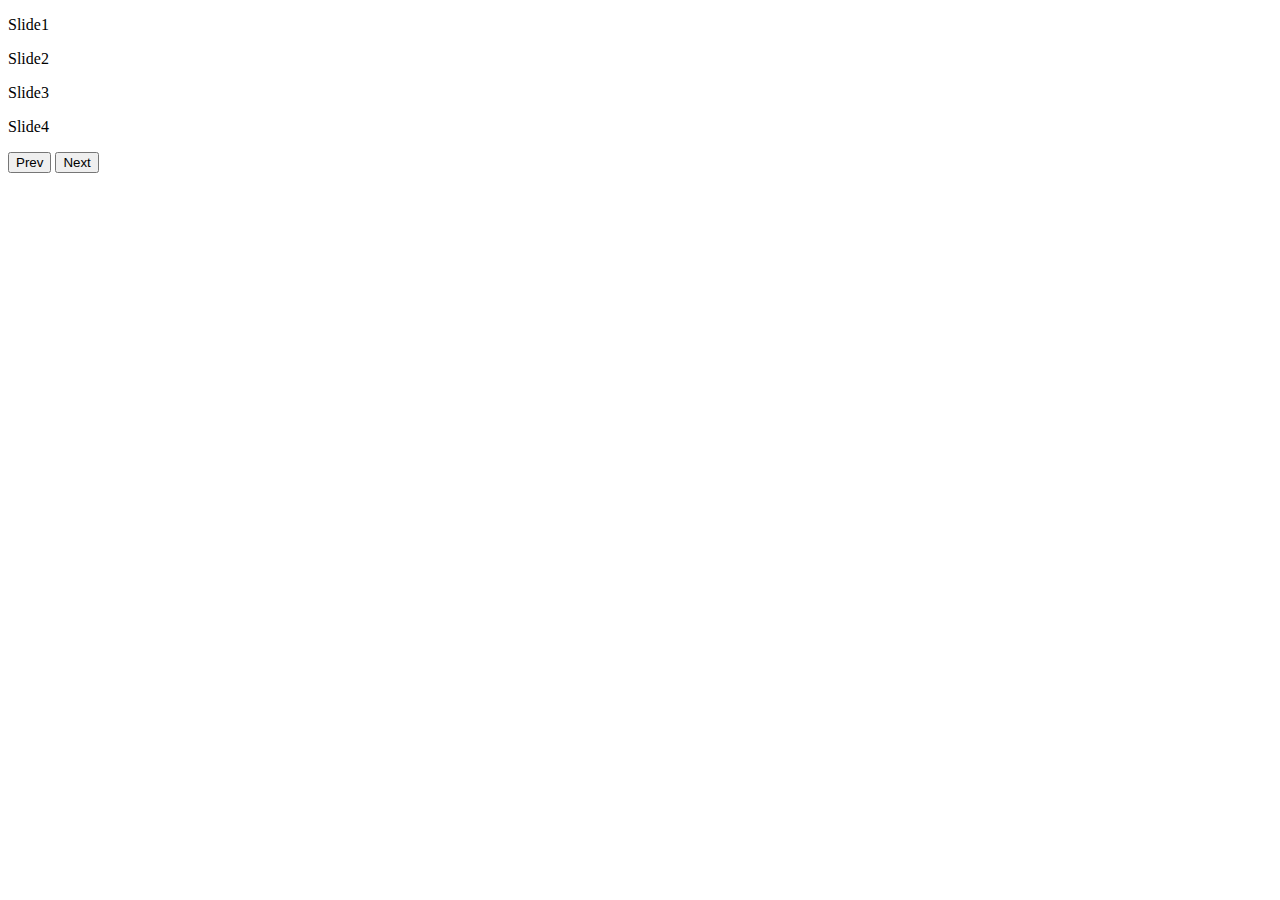
==== slider.html @ bbffc335 "Add files via upload" ====
<!DOCTYPE html>
<html lang="en">
<head>
  <meta charset="UTF-8">
  <meta name="viewport" content="width=device-width, initial-scale=1.0">
  <meta http-equiv="X-UA-Compatible" content="ie=edge">
  <title>Slider</title>
  <link rel="stylesheet" href="src/css/output.css" type="text/css" media="all" />
</head>
<body>
  
<div class="w-full flex flex-col justify-center items-center gap-2">
  <div class="container-slider w-full flex flex-row justify-start items-center overflow-auto">
    <div class="slide1 w-full h-[250px] bg-red-600 shrink-0 flex justify-center items-center p-3">
      <p class="text-2xl font-bold">Slide1</p>
    </div>
    <div class="slide1 hidden w-full h-[250px] bg-lime-600 shrink-0 flex justify-center items-center p-3">
      <p class="text-2xl">Slide2</p>
    </div>
    <div class="slide1 hidden w-full h-[250px] bg-sky-600 shrink-0 flex justify-center items-center p-3">
      <p class="text-2xl">Slide3</p>
    </div>
    <div class="slide1 hidden w-full h-[250px] bg-yellow-600 shrink-0 flex justify-center items-center p-3">
      <p class="text-2xl">Slide4</p>
    </div>
  </div>
  
  <div class="wrap_btn w-full flex justify-center items-center gap-4">
    <button class="py-2 px-5 bg-slate-400 rounded-md" value="Prev">Prev</button>
    <button class="py-2 px-5 bg-slate-400 rounded-md" value="Next">Next</button>
  </div>
</div>
  
<script src="src/js/slide.js" type="text/javascript" charset="utf-8"></script>
</body>
</html>
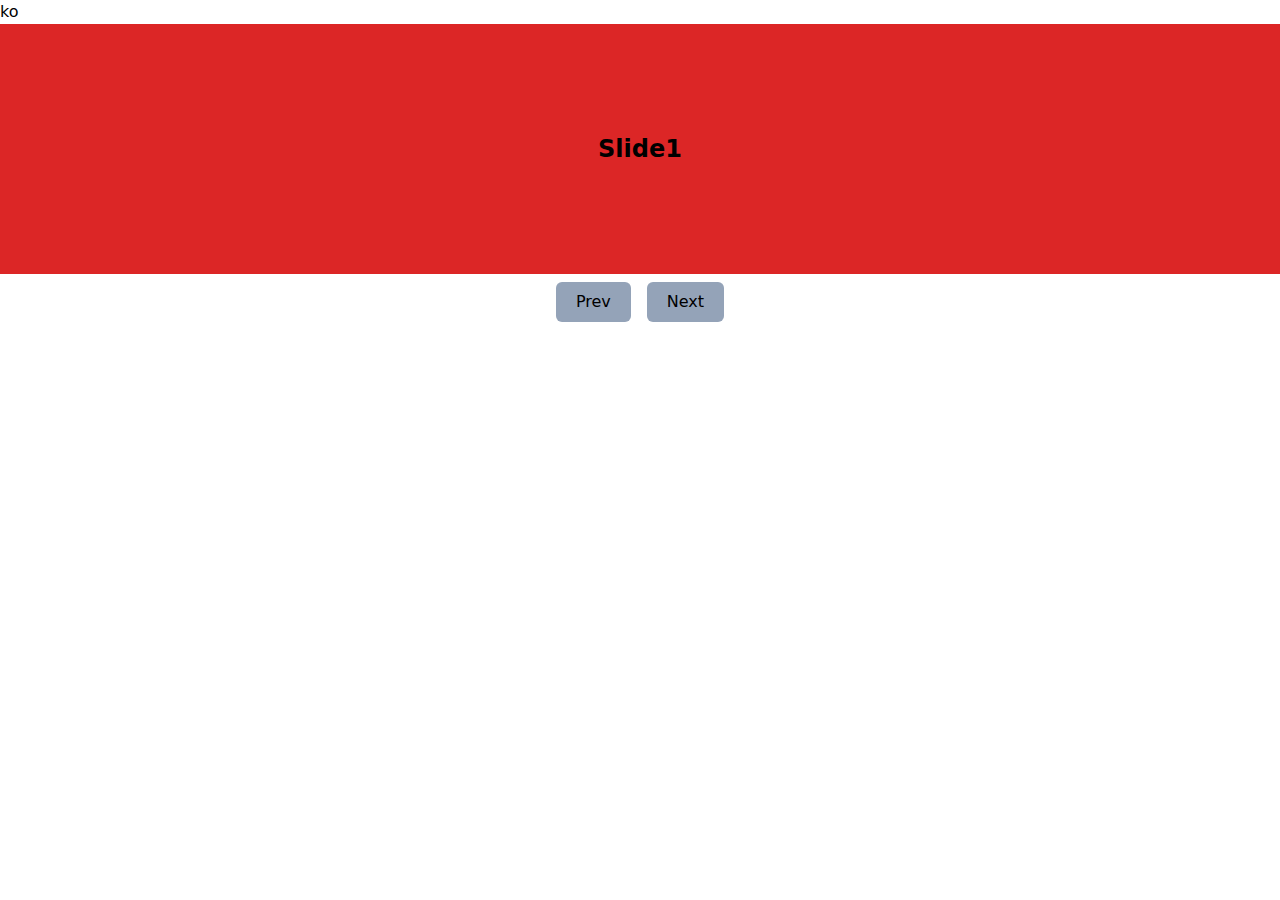
==== commit 9742d3ab: "Update slider.html" ====
--- a/slider.html
+++ b/slider.html
@@ -1,11 +1,11 @@
-<!DOCTYPE html>
+ko<!DOCTYPE html>
 <html lang="en">
 <head>
   <meta charset="UTF-8">
   <meta name="viewport" content="width=device-width, initial-scale=1.0">
   <meta http-equiv="X-UA-Compatible" content="ie=edge">
   <title>Slider</title>
-  <link rel="stylesheet" href="src/css/output.css" type="text/css" media="all" />
+  <link rel="stylesheet" href="output.css" type="text/css" media="all" />
 </head>
 <body>
   
@@ -31,6 +31,6 @@
   </div>
 </div>
   
-<script src="src/js/slide.js" type="text/javascript" charset="utf-8"></script>
+<script src="slide.js" type="text/javascript" charset="utf-8"></script>
 </body>
-</html>+</html>
--- a/output.css
+++ b/output.css
@@ -0,0 +1,1277 @@
+/*
+! tailwindcss v3.4.3 | MIT License | https://tailwindcss.com
+*/
+
+/*
+1. Prevent padding and border from affecting element width. (https://github.com/mozdevs/cssremedy/issues/4)
+2. Allow adding a border to an element by just adding a border-width. (https://github.com/tailwindcss/tailwindcss/pull/116)
+*/
+
+*,
+::before,
+::after {
+  box-sizing: border-box;
+  /* 1 */
+  border-width: 0;
+  /* 2 */
+  border-style: solid;
+  /* 2 */
+  border-color: #e5e7eb;
+  /* 2 */
+}
+
+::before,
+::after {
+  --tw-content: '';
+}
+
+/*
+1. Use a consistent sensible line-height in all browsers.
+2. Prevent adjustments of font size after orientation changes in iOS.
+3. Use a more readable tab size.
+4. Use the user's configured `sans` font-family by default.
+5. Use the user's configured `sans` font-feature-settings by default.
+6. Use the user's configured `sans` font-variation-settings by default.
+7. Disable tap highlights on iOS
+*/
+
+html,
+:host {
+  line-height: 1.5;
+  /* 1 */
+  -webkit-text-size-adjust: 100%;
+  /* 2 */
+  -moz-tab-size: 4;
+  /* 3 */
+  -o-tab-size: 4;
+     tab-size: 4;
+  /* 3 */
+  font-family: ui-sans-serif, system-ui, sans-serif, "Apple Color Emoji", "Segoe UI Emoji", "Segoe UI Symbol", "Noto Color Emoji";
+  /* 4 */
+  font-feature-settings: normal;
+  /* 5 */
+  font-variation-settings: normal;
+  /* 6 */
+  -webkit-tap-highlight-color: transparent;
+  /* 7 */
+}
+
+/*
+1. Remove the margin in all browsers.
+2. Inherit line-height from `html` so users can set them as a class directly on the `html` element.
+*/
+
+body {
+  margin: 0;
+  /* 1 */
+  line-height: inherit;
+  /* 2 */
+}
+
+/*
+1. Add the correct height in Firefox.
+2. Correct the inheritance of border color in Firefox. (https://bugzilla.mozilla.org/show_bug.cgi?id=190655)
+3. Ensure horizontal rules are visible by default.
+*/
+
+hr {
+  height: 0;
+  /* 1 */
+  color: inherit;
+  /* 2 */
+  border-top-width: 1px;
+  /* 3 */
+}
+
+/*
+Add the correct text decoration in Chrome, Edge, and Safari.
+*/
+
+abbr:where([title]) {
+  -webkit-text-decoration: underline dotted;
+          text-decoration: underline dotted;
+}
+
+/*
+Remove the default font size and weight for headings.
+*/
+
+h1,
+h2,
+h3,
+h4,
+h5,
+h6 {
+  font-size: inherit;
+  font-weight: inherit;
+}
+
+/*
+Reset links to optimize for opt-in styling instead of opt-out.
+*/
+
+a {
+  color: inherit;
+  text-decoration: inherit;
+}
+
+/*
+Add the correct font weight in Edge and Safari.
+*/
+
+b,
+strong {
+  font-weight: bolder;
+}
+
+/*
+1. Use the user's configured `mono` font-family by default.
+2. Use the user's configured `mono` font-feature-settings by default.
+3. Use the user's configured `mono` font-variation-settings by default.
+4. Correct the odd `em` font sizing in all browsers.
+*/
+
+code,
+kbd,
+samp,
+pre {
+  font-family: ui-monospace, SFMono-Regular, Menlo, Monaco, Consolas, "Liberation Mono", "Courier New", monospace;
+  /* 1 */
+  font-feature-settings: normal;
+  /* 2 */
+  font-variation-settings: normal;
+  /* 3 */
+  font-size: 1em;
+  /* 4 */
+}
+
+/*
+Add the correct font size in all browsers.
+*/
+
+small {
+  font-size: 80%;
+}
+
+/*
+Prevent `sub` and `sup` elements from affecting the line height in all browsers.
+*/
+
+sub,
+sup {
+  font-size: 75%;
+  line-height: 0;
+  position: relative;
+  vertical-align: baseline;
+}
+
+sub {
+  bottom: -0.25em;
+}
+
+sup {
+  top: -0.5em;
+}
+
+/*
+1. Remove text indentation from table contents in Chrome and Safari. (https://bugs.chromium.org/p/chromium/issues/detail?id=999088, https://bugs.webkit.org/show_bug.cgi?id=201297)
+2. Correct table border color inheritance in all Chrome and Safari. (https://bugs.chromium.org/p/chromium/issues/detail?id=935729, https://bugs.webkit.org/show_bug.cgi?id=195016)
+3. Remove gaps between table borders by default.
+*/
+
+table {
+  text-indent: 0;
+  /* 1 */
+  border-color: inherit;
+  /* 2 */
+  border-collapse: collapse;
+  /* 3 */
+}
+
+/*
+1. Change the font styles in all browsers.
+2. Remove the margin in Firefox and Safari.
+3. Remove default padding in all browsers.
+*/
+
+button,
+input,
+optgroup,
+select,
+textarea {
+  font-family: inherit;
+  /* 1 */
+  font-feature-settings: inherit;
+  /* 1 */
+  font-variation-settings: inherit;
+  /* 1 */
+  font-size: 100%;
+  /* 1 */
+  font-weight: inherit;
+  /* 1 */
+  line-height: inherit;
+  /* 1 */
+  letter-spacing: inherit;
+  /* 1 */
+  color: inherit;
+  /* 1 */
+  margin: 0;
+  /* 2 */
+  padding: 0;
+  /* 3 */
+}
+
+/*
+Remove the inheritance of text transform in Edge and Firefox.
+*/
+
+button,
+select {
+  text-transform: none;
+}
+
+/*
+1. Correct the inability to style clickable types in iOS and Safari.
+2. Remove default button styles.
+*/
+
+button,
+input:where([type='button']),
+input:where([type='reset']),
+input:where([type='submit']) {
+  -webkit-appearance: button;
+  /* 1 */
+  background-color: transparent;
+  /* 2 */
+  background-image: none;
+  /* 2 */
+}
+
+/*
+Use the modern Firefox focus style for all focusable elements.
+*/
+
+:-moz-focusring {
+  outline: auto;
+}
+
+/*
+Remove the additional `:invalid` styles in Firefox. (https://github.com/mozilla/gecko-dev/blob/2f9eacd9d3d995c937b4251a5557d95d494c9be1/layout/style/res/forms.css#L728-L737)
+*/
+
+:-moz-ui-invalid {
+  box-shadow: none;
+}
+
+/*
+Add the correct vertical alignment in Chrome and Firefox.
+*/
+
+progress {
+  vertical-align: baseline;
+}
+
+/*
+Correct the cursor style of increment and decrement buttons in Safari.
+*/
+
+::-webkit-inner-spin-button,
+::-webkit-outer-spin-button {
+  height: auto;
+}
+
+/*
+1. Correct the odd appearance in Chrome and Safari.
+2. Correct the outline style in Safari.
+*/
+
+[type='search'] {
+  -webkit-appearance: textfield;
+  /* 1 */
+  outline-offset: -2px;
+  /* 2 */
+}
+
+/*
+Remove the inner padding in Chrome and Safari on macOS.
+*/
+
+::-webkit-search-decoration {
+  -webkit-appearance: none;
+}
+
+/*
+1. Correct the inability to style clickable types in iOS and Safari.
+2. Change font properties to `inherit` in Safari.
+*/
+
+::-webkit-file-upload-button {
+  -webkit-appearance: button;
+  /* 1 */
+  font: inherit;
+  /* 2 */
+}
+
+/*
+Add the correct display in Chrome and Safari.
+*/
+
+summary {
+  display: list-item;
+}
+
+/*
+Removes the default spacing and border for appropriate elements.
+*/
+
+blockquote,
+dl,
+dd,
+h1,
+h2,
+h3,
+h4,
+h5,
+h6,
+hr,
+figure,
+p,
+pre {
+  margin: 0;
+}
+
+fieldset {
+  margin: 0;
+  padding: 0;
+}
+
+legend {
+  padding: 0;
+}
+
+ol,
+ul,
+menu {
+  list-style: none;
+  margin: 0;
+  padding: 0;
+}
+
+/*
+Reset default styling for dialogs.
+*/
+
+dialog {
+  padding: 0;
+}
+
+/*
+Prevent resizing textareas horizontally by default.
+*/
+
+textarea {
+  resize: vertical;
+}
+
+/*
+1. Reset the default placeholder opacity in Firefox. (https://github.com/tailwindlabs/tailwindcss/issues/3300)
+2. Set the default placeholder color to the user's configured gray 400 color.
+*/
+
+input::-moz-placeholder, textarea::-moz-placeholder {
+  opacity: 1;
+  /* 1 */
+  color: #9ca3af;
+  /* 2 */
+}
+
+input::placeholder,
+textarea::placeholder {
+  opacity: 1;
+  /* 1 */
+  color: #9ca3af;
+  /* 2 */
+}
+
+/*
+Set the default cursor for buttons.
+*/
+
+button,
+[role="button"] {
+  cursor: pointer;
+}
+
+/*
+Make sure disabled buttons don't get the pointer cursor.
+*/
+
+:disabled {
+  cursor: default;
+}
+
+/*
+1. Make replaced elements `display: block` by default. (https://github.com/mozdevs/cssremedy/issues/14)
+2. Add `vertical-align: middle` to align replaced elements more sensibly by default. (https://github.com/jensimmons/cssremedy/issues/14#issuecomment-634934210)
+   This can trigger a poorly considered lint error in some tools but is included by design.
+*/
+
+img,
+svg,
+video,
+canvas,
+audio,
+iframe,
+embed,
+object {
+  display: block;
+  /* 1 */
+  vertical-align: middle;
+  /* 2 */
+}
+
+/*
+Constrain images and videos to the parent width and preserve their intrinsic aspect ratio. (https://github.com/mozdevs/cssremedy/issues/14)
+*/
+
+img,
+video {
+  max-width: 100%;
+  height: auto;
+}
+
+/* Make elements with the HTML hidden attribute stay hidden by default */
+
+[hidden] {
+  display: none;
+}
+
+*, ::before, ::after {
+  --tw-border-spacing-x: 0;
+  --tw-border-spacing-y: 0;
+  --tw-translate-x: 0;
+  --tw-translate-y: 0;
+  --tw-rotate: 0;
+  --tw-skew-x: 0;
+  --tw-skew-y: 0;
+  --tw-scale-x: 1;
+  --tw-scale-y: 1;
+  --tw-pan-x:  ;
+  --tw-pan-y:  ;
+  --tw-pinch-zoom:  ;
+  --tw-scroll-snap-strictness: proximity;
+  --tw-gradient-from-position:  ;
+  --tw-gradient-via-position:  ;
+  --tw-gradient-to-position:  ;
+  --tw-ordinal:  ;
+  --tw-slashed-zero:  ;
+  --tw-numeric-figure:  ;
+  --tw-numeric-spacing:  ;
+  --tw-numeric-fraction:  ;
+  --tw-ring-inset:  ;
+  --tw-ring-offset-width: 0px;
+  --tw-ring-offset-color: #fff;
+  --tw-ring-color: rgb(59 130 246 / 0.5);
+  --tw-ring-offset-shadow: 0 0 #0000;
+  --tw-ring-shadow: 0 0 #0000;
+  --tw-shadow: 0 0 #0000;
+  --tw-shadow-colored: 0 0 #0000;
+  --tw-blur:  ;
+  --tw-brightness:  ;
+  --tw-contrast:  ;
+  --tw-grayscale:  ;
+  --tw-hue-rotate:  ;
+  --tw-invert:  ;
+  --tw-saturate:  ;
+  --tw-sepia:  ;
+  --tw-drop-shadow:  ;
+  --tw-backdrop-blur:  ;
+  --tw-backdrop-brightness:  ;
+  --tw-backdrop-contrast:  ;
+  --tw-backdrop-grayscale:  ;
+  --tw-backdrop-hue-rotate:  ;
+  --tw-backdrop-invert:  ;
+  --tw-backdrop-opacity:  ;
+  --tw-backdrop-saturate:  ;
+  --tw-backdrop-sepia:  ;
+  --tw-contain-size:  ;
+  --tw-contain-layout:  ;
+  --tw-contain-paint:  ;
+  --tw-contain-style:  ;
+}
+
+::backdrop {
+  --tw-border-spacing-x: 0;
+  --tw-border-spacing-y: 0;
+  --tw-translate-x: 0;
+  --tw-translate-y: 0;
+  --tw-rotate: 0;
+  --tw-skew-x: 0;
+  --tw-skew-y: 0;
+  --tw-scale-x: 1;
+  --tw-scale-y: 1;
+  --tw-pan-x:  ;
+  --tw-pan-y:  ;
+  --tw-pinch-zoom:  ;
+  --tw-scroll-snap-strictness: proximity;
+  --tw-gradient-from-position:  ;
+  --tw-gradient-via-position:  ;
+  --tw-gradient-to-position:  ;
+  --tw-ordinal:  ;
+  --tw-slashed-zero:  ;
+  --tw-numeric-figure:  ;
+  --tw-numeric-spacing:  ;
+  --tw-numeric-fraction:  ;
+  --tw-ring-inset:  ;
+  --tw-ring-offset-width: 0px;
+  --tw-ring-offset-color: #fff;
+  --tw-ring-color: rgb(59 130 246 / 0.5);
+  --tw-ring-offset-shadow: 0 0 #0000;
+  --tw-ring-shadow: 0 0 #0000;
+  --tw-shadow: 0 0 #0000;
+  --tw-shadow-colored: 0 0 #0000;
+  --tw-blur:  ;
+  --tw-brightness:  ;
+  --tw-contrast:  ;
+  --tw-grayscale:  ;
+  --tw-hue-rotate:  ;
+  --tw-invert:  ;
+  --tw-saturate:  ;
+  --tw-sepia:  ;
+  --tw-drop-shadow:  ;
+  --tw-backdrop-blur:  ;
+  --tw-backdrop-brightness:  ;
+  --tw-backdrop-contrast:  ;
+  --tw-backdrop-grayscale:  ;
+  --tw-backdrop-hue-rotate:  ;
+  --tw-backdrop-invert:  ;
+  --tw-backdrop-opacity:  ;
+  --tw-backdrop-saturate:  ;
+  --tw-backdrop-sepia:  ;
+  --tw-contain-size:  ;
+  --tw-contain-layout:  ;
+  --tw-contain-paint:  ;
+  --tw-contain-style:  ;
+}
+
+.sticky {
+  position: sticky;
+}
+
+.left-0 {
+  left: 0px;
+}
+
+.right-0 {
+  right: 0px;
+}
+
+.top-0 {
+  top: 0px;
+}
+
+.m-auto {
+  margin: auto;
+}
+
+.mb-10 {
+  margin-bottom: 2.5rem;
+}
+
+.mb-2 {
+  margin-bottom: 0.5rem;
+}
+
+.mb-3 {
+  margin-bottom: 0.75rem;
+}
+
+.mb-4 {
+  margin-bottom: 1rem;
+}
+
+.mb-5 {
+  margin-bottom: 1.25rem;
+}
+
+.mb-7 {
+  margin-bottom: 1.75rem;
+}
+
+.mt-2 {
+  margin-top: 0.5rem;
+}
+
+.mt-3 {
+  margin-top: 0.75rem;
+}
+
+.flex {
+  display: flex;
+}
+
+.hidden {
+  display: none;
+}
+
+.h-\[100px\] {
+  height: 100px;
+}
+
+.h-\[125px\] {
+  height: 125px;
+}
+
+.h-\[150px\] {
+  height: 150px;
+}
+
+.h-\[20px\] {
+  height: 20px;
+}
+
+.h-\[250px\] {
+  height: 250px;
+}
+
+.h-\[3px\] {
+  height: 3px;
+}
+
+.h-screen {
+  height: 100vh;
+}
+
+.h-\[55px\] {
+  height: 55px;
+}
+
+.h-\[60\%\] {
+  height: 60%;
+}
+
+.max-h-\[250px\] {
+  max-height: 250px;
+}
+
+.w-\[185px\] {
+  width: 185px;
+}
+
+.w-\[20\%\] {
+  width: 20%;
+}
+
+.w-\[28px\] {
+  width: 28px;
+}
+
+.w-\[70\%\] {
+  width: 70%;
+}
+
+.w-\[80\%\] {
+  width: 80%;
+}
+
+.w-full {
+  width: 100%;
+}
+
+.w-\[55px\] {
+  width: 55px;
+}
+
+.max-w-\[1000px\] {
+  max-width: 1000px;
+}
+
+.max-w-\[250px\] {
+  max-width: 250px;
+}
+
+.max-w-0 {
+  max-width: 0px;
+}
+
+.max-w-\[1280px\] {
+  max-width: 1280px;
+}
+
+.shrink-0 {
+  flex-shrink: 0;
+}
+
+.flex-row {
+  flex-direction: row;
+}
+
+.flex-col {
+  flex-direction: column;
+}
+
+.flex-wrap {
+  flex-wrap: wrap;
+}
+
+.items-start {
+  align-items: flex-start;
+}
+
+.items-center {
+  align-items: center;
+}
+
+.justify-start {
+  justify-content: flex-start;
+}
+
+.justify-center {
+  justify-content: center;
+}
+
+.justify-between {
+  justify-content: space-between;
+}
+
+.justify-around {
+  justify-content: space-around;
+}
+
+.gap-2 {
+  gap: 0.5rem;
+}
+
+.gap-3 {
+  gap: 0.75rem;
+}
+
+.gap-4 {
+  gap: 1rem;
+}
+
+.overflow-auto {
+  overflow: auto;
+}
+
+.overflow-hidden {
+  overflow: hidden;
+}
+
+.overflow-scroll {
+  overflow: scroll;
+}
+
+.overflow-y-auto {
+  overflow-y: auto;
+}
+
+.overflow-x-hidden {
+  overflow-x: hidden;
+}
+
+.text-ellipsis {
+  text-overflow: ellipsis;
+}
+
+.whitespace-nowrap {
+  white-space: nowrap;
+}
+
+.rounded {
+  border-radius: 0.25rem;
+}
+
+.rounded-3xl {
+  border-radius: 1.5rem;
+}
+
+.rounded-\[10px\] {
+  border-radius: 10px;
+}
+
+.rounded-md {
+  border-radius: 0.375rem;
+}
+
+.rounded-sm {
+  border-radius: 0.125rem;
+}
+
+.rounded-bl-3xl {
+  border-bottom-left-radius: 1.5rem;
+}
+
+.rounded-br-3xl {
+  border-bottom-right-radius: 1.5rem;
+}
+
+.rounded-tl-3xl {
+  border-top-left-radius: 1.5rem;
+}
+
+.border {
+  border-width: 1px;
+}
+
+.border-0 {
+  border-width: 0px;
+}
+
+.border-2 {
+  border-width: 2px;
+}
+
+.border-b-2 {
+  border-bottom-width: 2px;
+}
+
+.border-t-2 {
+  border-top-width: 2px;
+}
+
+.border-gray-400 {
+  --tw-border-opacity: 1;
+  border-color: rgb(156 163 175 / var(--tw-border-opacity));
+}
+
+.border-slate-300 {
+  --tw-border-opacity: 1;
+  border-color: rgb(203 213 225 / var(--tw-border-opacity));
+}
+
+.border-b-gray-100 {
+  --tw-border-opacity: 1;
+  border-bottom-color: rgb(243 244 246 / var(--tw-border-opacity));
+}
+
+.border-t-gray-100 {
+  --tw-border-opacity: 1;
+  border-top-color: rgb(243 244 246 / var(--tw-border-opacity));
+}
+
+.border-t-slate-400 {
+  --tw-border-opacity: 1;
+  border-top-color: rgb(148 163 184 / var(--tw-border-opacity));
+}
+
+.bg-black {
+  --tw-bg-opacity: 1;
+  background-color: rgb(0 0 0 / var(--tw-bg-opacity));
+}
+
+.bg-gray-800 {
+  --tw-bg-opacity: 1;
+  background-color: rgb(31 41 55 / var(--tw-bg-opacity));
+}
+
+.bg-lime-600 {
+  --tw-bg-opacity: 1;
+  background-color: rgb(101 163 13 / var(--tw-bg-opacity));
+}
+
+.bg-red-400 {
+  --tw-bg-opacity: 1;
+  background-color: rgb(248 113 113 / var(--tw-bg-opacity));
+}
+
+.bg-red-600 {
+  --tw-bg-opacity: 1;
+  background-color: rgb(220 38 38 / var(--tw-bg-opacity));
+}
+
+.bg-sky-400 {
+  --tw-bg-opacity: 1;
+  background-color: rgb(56 189 248 / var(--tw-bg-opacity));
+}
+
+.bg-sky-600 {
+  --tw-bg-opacity: 1;
+  background-color: rgb(2 132 199 / var(--tw-bg-opacity));
+}
+
+.bg-slate-100 {
+  --tw-bg-opacity: 1;
+  background-color: rgb(241 245 249 / var(--tw-bg-opacity));
+}
+
+.bg-slate-400 {
+  --tw-bg-opacity: 1;
+  background-color: rgb(148 163 184 / var(--tw-bg-opacity));
+}
+
+.bg-transparent {
+  background-color: transparent;
+}
+
+.bg-white {
+  --tw-bg-opacity: 1;
+  background-color: rgb(255 255 255 / var(--tw-bg-opacity));
+}
+
+.bg-yellow-600 {
+  --tw-bg-opacity: 1;
+  background-color: rgb(202 138 4 / var(--tw-bg-opacity));
+}
+
+.bg-red-800 {
+  --tw-bg-opacity: 1;
+  background-color: rgb(153 27 27 / var(--tw-bg-opacity));
+}
+
+.bg-slate-300 {
+  --tw-bg-opacity: 1;
+  background-color: rgb(203 213 225 / var(--tw-bg-opacity));
+}
+
+.bg-slate-200 {
+  --tw-bg-opacity: 1;
+  background-color: rgb(226 232 240 / var(--tw-bg-opacity));
+}
+
+.bg-cover {
+  background-size: cover;
+}
+
+.bg-center {
+  background-position: center;
+}
+
+.bg-no-repeat {
+  background-repeat: no-repeat;
+}
+
+.bg-origin-border {
+  background-origin: border-box;
+}
+
+.object-cover {
+  -o-object-fit: cover;
+     object-fit: cover;
+}
+
+.p-1 {
+  padding: 0.25rem;
+}
+
+.p-2 {
+  padding: 0.5rem;
+}
+
+.p-3 {
+  padding: 0.75rem;
+}
+
+.p-4 {
+  padding: 1rem;
+}
+
+.px-2 {
+  padding-left: 0.5rem;
+  padding-right: 0.5rem;
+}
+
+.px-3 {
+  padding-left: 0.75rem;
+  padding-right: 0.75rem;
+}
+
+.px-5 {
+  padding-left: 1.25rem;
+  padding-right: 1.25rem;
+}
+
+.px-7 {
+  padding-left: 1.75rem;
+  padding-right: 1.75rem;
+}
+
+.px-\[13px\] {
+  padding-left: 13px;
+  padding-right: 13px;
+}
+
+.py-2 {
+  padding-top: 0.5rem;
+  padding-bottom: 0.5rem;
+}
+
+.py-20 {
+  padding-top: 5rem;
+  padding-bottom: 5rem;
+}
+
+.py-6 {
+  padding-top: 1.5rem;
+  padding-bottom: 1.5rem;
+}
+
+.py-\[6px\] {
+  padding-top: 6px;
+  padding-bottom: 6px;
+}
+
+.pb-28 {
+  padding-bottom: 7rem;
+}
+
+.pb-32 {
+  padding-bottom: 8rem;
+}
+
+.pl-2 {
+  padding-left: 0.5rem;
+}
+
+.pr-2 {
+  padding-right: 0.5rem;
+}
+
+.pt-16 {
+  padding-top: 4rem;
+}
+
+.pt-28 {
+  padding-top: 7rem;
+}
+
+.pt-36 {
+  padding-top: 9rem;
+}
+
+.font-sans {
+  font-family: ui-sans-serif, system-ui, sans-serif, "Apple Color Emoji", "Segoe UI Emoji", "Segoe UI Symbol", "Noto Color Emoji";
+}
+
+.text-2xl {
+  font-size: 1.5rem;
+  line-height: 2rem;
+}
+
+.text-4xl {
+  font-size: 2.25rem;
+  line-height: 2.5rem;
+}
+
+.text-5xl {
+  font-size: 3rem;
+  line-height: 1;
+}
+
+.text-\[16px\] {
+  font-size: 16px;
+}
+
+.text-\[18px\] {
+  font-size: 18px;
+}
+
+.text-\[20px\] {
+  font-size: 20px;
+}
+
+.text-\[26px\] {
+  font-size: 26px;
+}
+
+.font-black {
+  font-weight: 900;
+}
+
+.font-bold {
+  font-weight: 700;
+}
+
+.font-semibold {
+  font-weight: 600;
+}
+
+.text-slate-400 {
+  --tw-text-opacity: 1;
+  color: rgb(148 163 184 / var(--tw-text-opacity));
+}
+
+.text-slate-500 {
+  --tw-text-opacity: 1;
+  color: rgb(100 116 139 / var(--tw-text-opacity));
+}
+
+.text-white {
+  --tw-text-opacity: 1;
+  color: rgb(255 255 255 / var(--tw-text-opacity));
+}
+
+.shadow {
+  --tw-shadow: 0 1px 3px 0 rgb(0 0 0 / 0.1), 0 1px 2px -1px rgb(0 0 0 / 0.1);
+  --tw-shadow-colored: 0 1px 3px 0 var(--tw-shadow-color), 0 1px 2px -1px var(--tw-shadow-color);
+  box-shadow: var(--tw-ring-offset-shadow, 0 0 #0000), var(--tw-ring-shadow, 0 0 #0000), var(--tw-shadow);
+}
+
+.shadow-slate-300 {
+  --tw-shadow-color: #cbd5e1;
+  --tw-shadow: var(--tw-shadow-colored);
+}
+
+.outline-none {
+  outline: 2px solid transparent;
+  outline-offset: 2px;
+}
+
+.outline-0 {
+  outline-width: 0px;
+}
+
+.transition-all {
+  transition-property: all;
+  transition-timing-function: cubic-bezier(0.4, 0, 0.2, 1);
+  transition-duration: 150ms;
+}
+
+.duration-300 {
+  transition-duration: 300ms;
+}
+
+.ease-in-out {
+  transition-timing-function: cubic-bezier(0.4, 0, 0.2, 1);
+}
+
+.hover\:bg-white:hover {
+  --tw-bg-opacity: 1;
+  background-color: rgb(255 255 255 / var(--tw-bg-opacity));
+}
+
+.hover\:text-black:hover {
+  --tw-text-opacity: 1;
+  color: rgb(0 0 0 / var(--tw-text-opacity));
+}
+
+.hover\:text-slate-700:hover {
+  --tw-text-opacity: 1;
+  color: rgb(51 65 85 / var(--tw-text-opacity));
+}
+
+.hover\:shadow:hover {
+  --tw-shadow: 0 1px 3px 0 rgb(0 0 0 / 0.1), 0 1px 2px -1px rgb(0 0 0 / 0.1);
+  --tw-shadow-colored: 0 1px 3px 0 var(--tw-shadow-color), 0 1px 2px -1px var(--tw-shadow-color);
+  box-shadow: var(--tw-ring-offset-shadow, 0 0 #0000), var(--tw-ring-shadow, 0 0 #0000), var(--tw-shadow);
+}
+
+.hover\:shadow-gray-300:hover {
+  --tw-shadow-color: #d1d5db;
+  --tw-shadow: var(--tw-shadow-colored);
+}
+
+.focus\:border-sky-500:focus {
+  --tw-border-opacity: 1;
+  border-color: rgb(14 165 233 / var(--tw-border-opacity));
+}
+
+@media (min-width: 768px) {
+  .md\:mb-0 {
+    margin-bottom: 0px;
+  }
+
+  .md\:mt-0 {
+    margin-top: 0px;
+  }
+
+  .md\:block {
+    display: block;
+  }
+
+  .md\:flex {
+    display: flex;
+  }
+
+  .md\:hidden {
+    display: none;
+  }
+
+  .md\:h-\[125px\] {
+    height: 125px;
+  }
+
+  .md\:h-\[200px\] {
+    height: 200px;
+  }
+
+  .md\:w-\[200px\] {
+    width: 200px;
+  }
+
+  .md\:w-\[225px\] {
+    width: 225px;
+  }
+
+  .md\:w-\[45\%\] {
+    width: 45%;
+  }
+
+  .md\:w-\[70\%\] {
+    width: 70%;
+  }
+
+  .md\:w-\[30\%\] {
+    width: 30%;
+  }
+
+  .md\:flex-row {
+    flex-direction: row;
+  }
+
+  .md\:flex-row-reverse {
+    flex-direction: row-reverse;
+  }
+
+  .md\:flex-wrap {
+    flex-wrap: wrap;
+  }
+
+  .md\:justify-between {
+    justify-content: space-between;
+  }
+
+  .md\:rounded-full {
+    border-radius: 9999px;
+  }
+
+  .md\:rounded-bl-full {
+    border-bottom-left-radius: 9999px;
+  }
+
+  .md\:rounded-br-full {
+    border-bottom-right-radius: 9999px;
+  }
+
+  .md\:rounded-tl-full {
+    border-top-left-radius: 9999px;
+  }
+
+  .md\:rounded-tr-full {
+    border-top-right-radius: 9999px;
+  }
+
+  .md\:p-0 {
+    padding: 0px;
+  }
+
+  .md\:text-7xl {
+    font-size: 4.5rem;
+    line-height: 1;
+  }
+
+  .md\:text-\[20px\] {
+    font-size: 20px;
+  }
+
+  .md\:font-black {
+    font-weight: 900;
+  }
+}
+
+@media (min-width: 1024px) {
+  .lg\:text-8xl {
+    font-size: 6rem;
+    line-height: 1;
+  }
+}